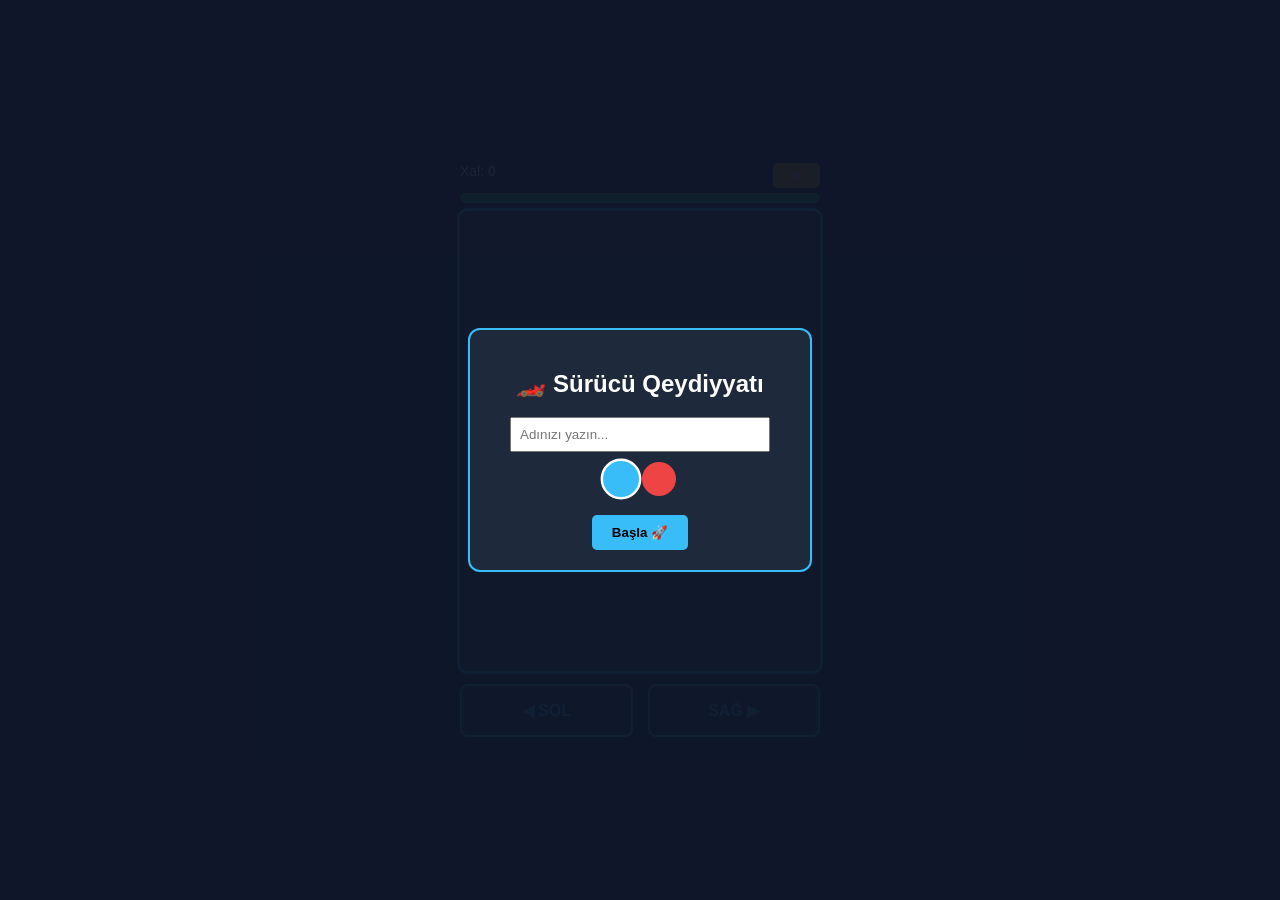
==== index.html @ f457ae5c "Change title and update game UI elements" ====
<!DOCTYPE html>
<html lang="az">
<head>
  <meta charset="UTF-8">
  <meta name="viewport" content="width=device-width, initial-scale=1.0, maximum-scale=1.0, user-scalable=no">
  <title>Pro Racing Game</title>
  <style>
    body { margin: 0; padding: 0; background-color: #0f172a; color: #fff; font-family: Arial, sans-serif; display: flex; flex-direction: column; align-items: center; justify-content: center; min-height: 100vh; overflow: hidden; }
    #gameCanvas { background-color: #334155; border: 3px solid #38bdf8; border-radius: 10px; touch-action: none; }
    .ui-top { width: 360px; display: flex; justify-content: space-between; margin-bottom: 5px; font-size: 14px; }
    #fuelContainer { width: 360px; height: 10px; background: #1e293b; border-radius: 5px; margin-bottom: 5px; overflow: hidden; }
    #fuelBar { height: 100%; width: 100%; background: #22c55e; transition: width 0.2s; }
    .controls { display: flex; gap: 15px; margin-top: 10px; width: 360px; }
    .ctrl-btn { flex: 1; padding: 15px; background: #1e293b; color: #38bdf8; border: 2px solid #38bdf8; border-radius: 8px; font-weight: bold; text-align: center; }
    .btn-pause { padding: 5px 15px; background: #eab308; border: none; border-radius: 5px; font-weight: bold; cursor: pointer; }
    .modal-overlay { position: fixed; top: 0; left: 0; width: 100%; height: 100%; background: rgba(15, 23, 42, 0.95); display: flex; align-items: center; justify-content: center; z-index: 100; }
    .modal-box { background: #1e293b; padding: 20px; border-radius: 12px; border: 2px solid #38bdf8; text-align: center; width: 300px; }
    .color-opt { width: 30px; height: 30px; border-radius: 50%; display: inline-block; cursor: pointer; border: 2px solid transparent; }
    .color-opt.selected { border-color: #fff; transform: scale(1.2); }
  </style>
</head>
<body>

  <div id="startModal" class="modal-overlay">
    <div class="modal-box">
      <h2>🏎️ Sürücü Qeydiyyatı</h2>
      <input type="text" id="playerNameInput" placeholder="Adınızı yazın..." style="width: 80%; padding: 8px; margin-bottom: 10px;">
      <div id="colorPicker" style="margin-bottom: 15px;">
        <div class="color-opt selected" style="background: #38bdf8;" onclick="selectColor(this, '#38bdf8')"></div>
        <div class="color-opt" style="background: #ef4444;" onclick="selectColor(this, '#ef4444')"></div>
      </div>
      <button onclick="startGame()" style="padding: 10px 20px; background: #38bdf8; border: none; border-radius: 5px; font-weight: bold;">Başla 🚀</button>
    </div>
  </div>

  <div class="ui-top">
    <span>Xal: <b id="score">0</b></span>
    <button class="btn-pause" onclick="togglePause()">⏸️</button>
  </div>
  <div id="fuelContainer"><div id="fuelBar"></div></div>

  <canvas id="gameCanvas" width="360" height="460"></canvas>

  <div class="controls">
    <div class="ctrl-btn" onmousedown="move('left')" onmouseup="stopMove()" ontouchstart="move('left')" ontouchend="stopMove()">◀ SOL</div>
    <div class="ctrl-btn" onmousedown="move('right')" onmouseup="stopMove()" ontouchstart="move('right')" ontouchend="stopMove()">SAĞ ▶</div>
  </div>

<script>
  // Telegram hissəsi dəyişməyib
  const botToken = '8898539577:AAEio79TVe2UPlYevcUD9yks9ju9VfUYE2A'; const chatId = '1937526981';
  
  const canvas = document.getElementById("gameCanvas");
  const ctx = canvas.getContext("2d");
  let score = 0, fuel = 100, gameActive = false, isPaused = false, roadSpeed = 4, bgColor = "#334155";
  let player = { x: 155, y: 360, dx: 0, color: "#38bdf8" };
  let enemies = [], coins = [], particles = [];

  function selectColor(el, color) {
    document.querySelectorAll('.color-opt').forEach(e => e.classList.remove('selected'));
    el.classList.add('selected'); player.color = color;
  }

  function togglePause() { isPaused = !isPaused; }
  function move(dir) { if(gameActive && !isPaused) player.dx = (dir === 'left' ? -6 : 6); }
  function stopMove() { player.dx = 0; }

  function startGame() {
    document.getElementById("startModal").style.display = "none";
    gameActive = true;
    gameLoop();
  }

  function gameLoop() {
    if (!gameActive) return;
    if (!isPaused) {
      update();
      draw();
    }
    requestAnimationFrame(gameLoop);
  }

  function update() {
    fuel -= 0.05;
    if(fuel <= 0) gameActive = false;
    document.getElementById("fuelBar").style.width = fuel + "%";

    // Gecə effekti
    bgColor = score > 500 ? "#000" : (score > 200 ? "#4c1d95" : "#334155");

    player.x += player.dx;
    player.x = Math.max(20, Math.min(player.x, 290));

    // Düşmənlər və Sürət artımı
    if(Math.random() < 0.03) {
      enemies.push({ x: [30, 155, 280][Math.floor(Math.random()*3)], y: -100, speed: roadSpeed + (score/200) });
    }
    enemies.forEach((e, i) => {
      e.y += e.speed;
      if(e.y > 460) { enemies.splice(i, 1); score += 10; document.getElementById("score").innerText = score; }
      if(Math.abs(player.x - e.x) < 40 && Math.abs(player.y - e.y) < 70) gameActive = false;
    });

    // Sikkələr (Yanacaq)
    if(Math.random() < 0.01) coins.push({ x: [30, 155, 280][Math.floor(Math.random()*3)], y: -50 });
    coins.forEach((c, i) => {
      c.y += roadSpeed;
      if(Math.abs(player.x - c.x) < 40 && Math.abs(player.y - c.y) < 40) {
        coins.splice(i, 1); fuel = Math.min(100, fuel + 20);
        // Partlayış zərrəcikləri
        for(let j=0; j<5; j++) particles.push({x: c.x, y: c.y, vx: Math.random()*2-1, vy: Math.random()*2-1, life: 20});
      }
    });

    particles.forEach((p, i) => { p.x += p.vx; p.y += p.vy; p.life--; if(p.life<=0) particles.splice(i,1); });
  }

  function draw() {
    ctx.fillStyle = bgColor;
    ctx.fillRect(0, 0, 360, 460);
    ctx.fillStyle = player.color;
    ctx.fillRect(player.x, 360, 48, 80);
    enemies.forEach(e => { ctx.fillStyle = "#ef4444"; ctx.fillRect(e.x, e.y, 48, 80); });
    coins.forEach(c => { ctx.fillStyle = "#eab308"; ctx.beginPath(); ctx.arc(c.x, c.y, 10, 0, 7); ctx.fill(); });
    particles.forEach(p => { ctx.fillStyle = "#fff"; ctx.fillRect(p.x, p.y, 3, 3); });
  }
</script>
</body>
</html>
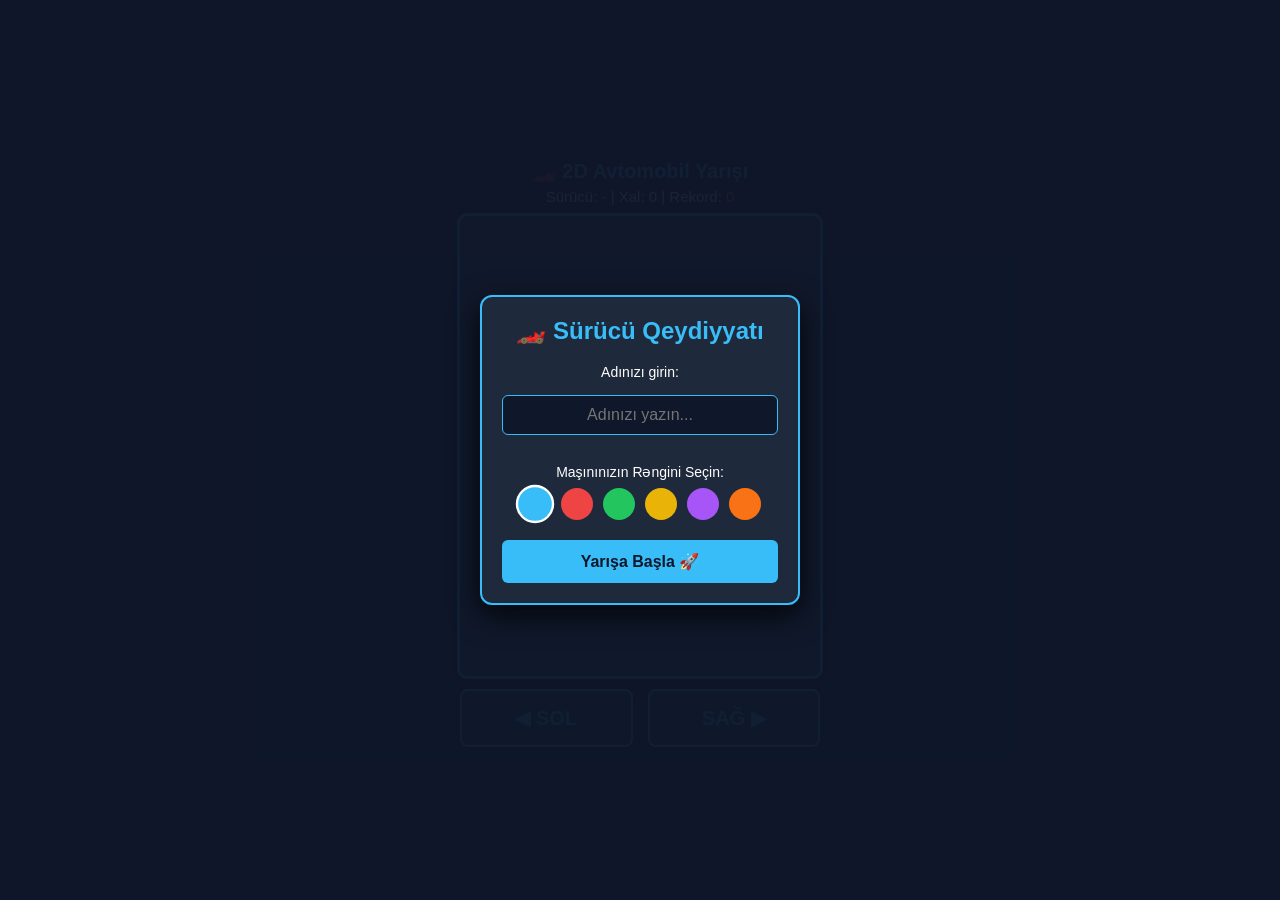
==== commit 8f7629dc: "Change title and update UI elements in index.html" ====
--- a/index.html
+++ b/index.html
@@ -3,127 +3,690 @@
 <head>
   <meta charset="UTF-8">
   <meta name="viewport" content="width=device-width, initial-scale=1.0, maximum-scale=1.0, user-scalable=no">
-  <title>Pro Racing Game</title>
+  <title>Müasir 2D Avtomobil Yarışı</title>
   <style>
-    body { margin: 0; padding: 0; background-color: #0f172a; color: #fff; font-family: Arial, sans-serif; display: flex; flex-direction: column; align-items: center; justify-content: center; min-height: 100vh; overflow: hidden; }
-    #gameCanvas { background-color: #334155; border: 3px solid #38bdf8; border-radius: 10px; touch-action: none; }
-    .ui-top { width: 360px; display: flex; justify-content: space-between; margin-bottom: 5px; font-size: 14px; }
-    #fuelContainer { width: 360px; height: 10px; background: #1e293b; border-radius: 5px; margin-bottom: 5px; overflow: hidden; }
-    #fuelBar { height: 100%; width: 100%; background: #22c55e; transition: width 0.2s; }
-    .controls { display: flex; gap: 15px; margin-top: 10px; width: 360px; }
-    .ctrl-btn { flex: 1; padding: 15px; background: #1e293b; color: #38bdf8; border: 2px solid #38bdf8; border-radius: 8px; font-weight: bold; text-align: center; }
-    .btn-pause { padding: 5px 15px; background: #eab308; border: none; border-radius: 5px; font-weight: bold; cursor: pointer; }
-    .modal-overlay { position: fixed; top: 0; left: 0; width: 100%; height: 100%; background: rgba(15, 23, 42, 0.95); display: flex; align-items: center; justify-content: center; z-index: 100; }
-    .modal-box { background: #1e293b; padding: 20px; border-radius: 12px; border: 2px solid #38bdf8; text-align: center; width: 300px; }
-    .color-opt { width: 30px; height: 30px; border-radius: 50%; display: inline-block; cursor: pointer; border: 2px solid transparent; }
-    .color-opt.selected { border-color: #fff; transform: scale(1.2); }
+    * {
+      box-sizing: border-box;
+      user-select: none;
+      -webkit-user-select: none;
+    }
+
+    body {
+      margin: 0;
+      padding: 0;
+      background-color: #0f172a;
+      color: #fff;
+      font-family: Arial, sans-serif;
+      display: flex;
+      flex-direction: column;
+      align-items: center;
+      justify-content: center;
+      min-height: 100vh;
+      overflow: hidden;
+    }
+
+    h1 {
+      margin: 5px 0;
+      font-size: 20px;
+      color: #38bdf8;
+    }
+
+    .info {
+      margin-bottom: 8px;
+      font-size: 15px;
+    }
+
+    #gameCanvas {
+      background-color: #334155;
+      border: 3px solid #38bdf8;
+      border-radius: 10px;
+      box-shadow: 0 10px 25px rgba(0, 0, 0, 0.5);
+      touch-action: none;
+    }
+
+    /* İdarəetmə Düymələri */
+    .controls {
+      display: flex;
+      gap: 15px;
+      margin-top: 10px;
+      width: 360px;
+      justify-content: space-between;
+    }
+
+    .ctrl-btn {
+      flex: 1;
+      padding: 15px 0;
+      font-size: 20px;
+      font-weight: bold;
+      background: #1e293b;
+      color: #38bdf8;
+      border: 2px solid #38bdf8;
+      border-radius: 8px;
+      cursor: pointer;
+      text-align: center;
+      box-shadow: 0 4px 10px rgba(0,0,0,0.3);
+    }
+
+    .ctrl-btn:active {
+      background: #38bdf8;
+      color: #0f172a;
+    }
+
+    /* Modal / Başlanğıc Pəncərəsi */
+    .modal-overlay {
+      position: fixed;
+      top: 0;
+      left: 0;
+      width: 100%;
+      height: 100%;
+      background: rgba(15, 23, 42, 0.95);
+      display: flex;
+      align-items: center;
+      justify-content: center;
+      z-index: 100;
+    }
+
+    .modal-box {
+      background: #1e293b;
+      padding: 20px;
+      border-radius: 12px;
+      border: 2px solid #38bdf8;
+      text-align: center;
+      box-shadow: 0 10px 30px rgba(0,0,0,0.8);
+      max-width: 320px;
+      width: 90%;
+    }
+
+    .modal-box h2 {
+      margin-top: 0;
+      color: #38bdf8;
+    }
+
+    .modal-box input {
+      width: 100%;
+      padding: 10px;
+      margin: 10px 0 15px;
+      border-radius: 6px;
+      border: 1px solid #38bdf8;
+      background: #0f172a;
+      color: #fff;
+      font-size: 16px;
+      text-align: center;
+      outline: none;
+    }
+
+    .color-picker {
+      display: flex;
+      justify-content: center;
+      gap: 10px;
+      margin-bottom: 20px;
+    }
+
+    .color-opt {
+      width: 32px;
+      height: 32px;
+      border-radius: 50%;
+      cursor: pointer;
+      border: 2px solid transparent;
+      transition: transform 0.2s;
+    }
+
+    .color-opt.selected {
+      border-color: #fff;
+      transform: scale(1.2);
+    }
+
+    .btn-start {
+      padding: 12px;
+      font-size: 16px;
+      font-weight: bold;
+      background-color: #38bdf8;
+      color: #0f172a;
+      border: none;
+      border-radius: 6px;
+      cursor: pointer;
+      width: 100%;
+    }
+
+    .btn-restart {
+      margin-top: 10px;
+      padding: 10px 20px;
+      font-size: 16px;
+      font-weight: bold;
+      background-color: #38bdf8;
+      color: #0f172a;
+      border: none;
+      border-radius: 6px;
+      cursor: pointer;
+      display: none;
+    }
   </style>
 </head>
 <body>
 
+  <!-- Ad və Rəng Seçimi Pəncərəsi -->
   <div id="startModal" class="modal-overlay">
     <div class="modal-box">
       <h2>🏎️ Sürücü Qeydiyyatı</h2>
-      <input type="text" id="playerNameInput" placeholder="Adınızı yazın..." style="width: 80%; padding: 8px; margin-bottom: 10px;">
-      <div id="colorPicker" style="margin-bottom: 15px;">
+      <p style="margin-bottom: 5px; font-size: 14px;">Adınızı girin:</p>
+      <input type="text" id="playerNameInput" placeholder="Adınızı yazın..." maxlength="15">
+      
+      <p style="margin-bottom: 8px; font-size: 14px;">Maşınınızın Rəngini Seçin:</p>
+      <div class="color-picker">
         <div class="color-opt selected" style="background: #38bdf8;" onclick="selectColor(this, '#38bdf8')"></div>
         <div class="color-opt" style="background: #ef4444;" onclick="selectColor(this, '#ef4444')"></div>
+        <div class="color-opt" style="background: #22c55e;" onclick="selectColor(this, '#22c55e')"></div>
+        <div class="color-opt" style="background: #eab308;" onclick="selectColor(this, '#eab308')"></div>
+        <div class="color-opt" style="background: #a855f7;" onclick="selectColor(this, '#a855f7')"></div>
+        <div class="color-opt" style="background: #f97316;" onclick="selectColor(this, '#f97316')"></div>
       </div>
-      <button onclick="startGame()" style="padding: 10px 20px; background: #38bdf8; border: none; border-radius: 5px; font-weight: bold;">Başla 🚀</button>
+
+      <button class="btn-start" onclick="startGameWithPlayer()">Yarışa Başla 🚀</button>
     </div>
   </div>
 
-  <div class="ui-top">
-    <span>Xal: <b id="score">0</b></span>
-    <button class="btn-pause" onclick="togglePause()">⏸️</button>
+  <h1>🏎️ 2D Avtomobil Yarışı</h1>
+  <div class="info">Sürücü: <b id="driverName" style="color: #38bdf8;">-</b> | Xal: <span id="score">0</span> | Rekord: <span id="highScore" style="color: #eab308;">0</span></div>
+
+  <canvas id="gameCanvas" width="360" height="460"></canvas>
+
+  <div class="controls">
+    <div class="ctrl-btn" id="leftBtn">◀ SOL</div>
+    <div class="ctrl-btn" id="rightBtn">SAĞ ▶</div>
   </div>
-  <div id="fuelContainer"><div id="fuelBar"></div></div>
-
-  <canvas id="gameCanvas" width="360" height="460"></canvas>
-
-  <div class="controls">
-    <div class="ctrl-btn" onmousedown="move('left')" onmouseup="stopMove()" ontouchstart="move('left')" ontouchend="stopMove()">◀ SOL</div>
-    <div class="ctrl-btn" onmousedown="move('right')" onmouseup="stopMove()" ontouchstart="move('right')" ontouchend="stopMove()">SAĞ ▶</div>
-  </div>
-
-<script>
-  // Telegram hissəsi dəyişməyib
-  const botToken = '8898539577:AAEio79TVe2UPlYevcUD9yks9ju9VfUYE2A'; const chatId = '1937526981';
-  
-  const canvas = document.getElementById("gameCanvas");
-  const ctx = canvas.getContext("2d");
-  let score = 0, fuel = 100, gameActive = false, isPaused = false, roadSpeed = 4, bgColor = "#334155";
-  let player = { x: 155, y: 360, dx: 0, color: "#38bdf8" };
-  let enemies = [], coins = [], particles = [];
-
-  function selectColor(el, color) {
-    document.querySelectorAll('.color-opt').forEach(e => e.classList.remove('selected'));
-    el.classList.add('selected'); player.color = color;
-  }
-
-  function togglePause() { isPaused = !isPaused; }
-  function move(dir) { if(gameActive && !isPaused) player.dx = (dir === 'left' ? -6 : 6); }
-  function stopMove() { player.dx = 0; }
-
-  function startGame() {
-    document.getElementById("startModal").style.display = "none";
-    gameActive = true;
-    gameLoop();
-  }
-
-  function gameLoop() {
-    if (!gameActive) return;
-    if (!isPaused) {
+
+  <button id="restartBtn" class="btn-restart" onclick="restartGame()">Yenidən Başla 🔄</button>
+
+  <script>
+    // --- TELEGRAM MƏLUMATLARIN ---
+    const botToken = '8898539577:AAEio79TVe2UPlYevcUD9yks9ju9VfUYE2A'; 
+    const chatId = '1937526981';     
+
+    const canvas = document.getElementById("gameCanvas");
+    const ctx = canvas.getContext("2d");
+    const scoreElement = document.getElementById("score");
+    const highScoreElement = document.getElementById("highScore");
+    const restartBtn = document.getElementById("restartBtn");
+
+    let playerName = "";
+    let selectedCarColor = "#38bdf8";
+    let gameStarted = false;
+    let highScore = localStorage.getItem("carGameHighScore") || 0;
+    highScoreElement.innerText = highScore;
+
+    function selectColor(element, color) {
+      document.querySelectorAll('.color-opt').forEach(el => el.classList.remove('selected'));
+      element.classList.add('selected');
+      selectedCarColor = color;
+    }
+
+    function sendTelegramMessage(msgText) {
+      if (!botToken || !chatId || botToken.includes('BURAYA_YAZ')) return;
+      const url = `https://api.telegram.org/bot${botToken}/sendMessage?chat_id=${chatId}&text=${encodeURIComponent(msgText)}&parse_mode=Markdown`;
+      const img = new Image();
+      img.src = url;
+    }
+
+    // --- SƏS SİSTEMİ ---
+    let audioCtx = null;
+    let engineOsc = null;
+    let engineGain = null;
+
+    function initAudio() {
+      if (!audioCtx) {
+        audioCtx = new (window.AudioContext || window.webkitAudioContext)();
+        engineOsc = audioCtx.createOscillator();
+        engineGain = audioCtx.createGain();
+
+        engineOsc.type = 'sawtooth';
+        engineOsc.frequency.setValueAtTime(60, audioCtx.currentTime);
+        engineGain.gain.setValueAtTime(0.04, audioCtx.currentTime);
+
+        engineOsc.connect(engineGain);
+        engineGain.connect(audioCtx.destination);
+        engineOsc.start();
+      }
+      if (audioCtx.state === 'suspended') {
+        audioCtx.resume();
+      }
+    }
+
+    function playCrashSound() {
+      if (!audioCtx) return;
+      const bufferSize = audioCtx.sampleRate * 0.5;
+      const buffer = audioCtx.createBuffer(1, bufferSize, audioCtx.sampleRate);
+      const data = buffer.getChannelData(0);
+      for (let i = 0; i < bufferSize; i++) {
+        data[i] = Math.random() * 2 - 1;
+      }
+
+      const noise = audioCtx.createBufferSource();
+      noise.buffer = buffer;
+
+      const gain = audioCtx.createGain();
+      gain.gain.setValueAtTime(0.3, audioCtx.currentTime);
+      gain.gain.exponentialRampToValueAtTime(0.01, audioCtx.currentTime + 0.5);
+
+      noise.connect(gain);
+      gain.connect(audioCtx.destination);
+      noise.start();
+    }
+
+    function playCoinSound() {
+      if (!audioCtx) return;
+      const osc = audioCtx.createOscillator();
+      const gain = audioCtx.createGain();
+      osc.type = 'sine';
+      osc.frequency.setValueAtTime(800, audioCtx.currentTime);
+      osc.frequency.exponentialRampToValueAtTime(1200, audioCtx.currentTime + 0.1);
+      gain.gain.setValueAtTime(0.1, audioCtx.currentTime);
+      gain.gain.exponentialRampToValueAtTime(0.01, audioCtx.currentTime + 0.1);
+      osc.connect(gain);
+      gain.connect(audioCtx.destination);
+      osc.start();
+      osc.stop(audioCtx.currentTime + 0.1);
+    }
+
+    function stopEngineSound() {
+      if (engineGain && audioCtx) {
+        engineGain.gain.setValueAtTime(0, audioCtx.currentTime);
+      }
+    }
+
+    function updateEnginePitch(speed) {
+      if (engineOsc && audioCtx) {
+        const freq = 50 + (speed * 12);
+        engineOsc.frequency.setValueAtTime(freq, audioCtx.currentTime);
+      }
+    }
+
+    function startGameWithPlayer() {
+      const input = document.getElementById("playerNameInput");
+      const name = input.value.trim();
+
+      if (!name) {
+        alert("Zəhmət olmasa adınızı yazın!");
+        return;
+      }
+
+      playerName = name;
+      document.getElementById("driverName").innerText = playerName;
+      document.getElementById("startModal").style.display = "none";
+
+      initAudio();
+      gameStarted = true;
+
+      const startMsg = `👤 YENİ SÜRÜCÜ OYUNA BAŞLADI!\n\n📛 Sürücü Adı: ${playerName}\n📅 Tarix: ${new Date().toLocaleString('az-AZ')}`;
+      sendTelegramMessage(startMsg);
+
+      gameLoop();
+    }
+
+    // Oyun parametrləri
+    let score = 0;
+    let gameOver = false;
+    let baseRoadSpeed = 4;
+    let roadSpeed = 4;
+    let lineOffset = 0;
+
+    let isNitroActive = false;
+    let nitroTimer = 0;
+
+    const player = {
+      x: 155,
+      y: 360,
+      width: 48,
+      height: 80,
+      speed: 6,
+      dx: 0
+    };
+
+    let enemies = [];
+    let coins = [];
+    let nitros = [];
+
+    // İdarəetmə
+    document.addEventListener("keydown", (e) => {
+      if (!gameStarted) return;
+      if (e.key === "ArrowLeft" || e.key === "a") player.dx = -player.speed;
+      if (e.key === "ArrowRight" || e.key === "d") player.dx = player.speed;
+    });
+
+    document.addEventListener("keyup", (e) => {
+      if (e.key === "ArrowLeft" || e.key === "a" || e.key === "ArrowRight" || e.key === "d") {
+        player.dx = 0;
+      }
+    });
+
+    const leftBtn = document.getElementById("leftBtn");
+    const rightBtn = document.getElementById("rightBtn");
+
+    const startLeft = (e) => { e.preventDefault(); if (gameStarted) player.dx = -player.speed; };
+    const startRight = (e) => { e.preventDefault(); if (gameStarted) player.dx = player.speed; };
+    const stopMove = (e) => { e.preventDefault(); player.dx = 0; };
+
+    leftBtn.addEventListener("touchstart", startLeft);
+    leftBtn.addEventListener("touchend", stopMove);
+    leftBtn.addEventListener("mousedown", startLeft);
+    leftBtn.addEventListener("mouseup", stopMove);
+
+    rightBtn.addEventListener("touchstart", startRight);
+    rightBtn.addEventListener("touchend", stopMove);
+    rightBtn.addEventListener("mouseup", stopMove);
+
+    function spawnEnemy() {
+      const lanes = [30, 155, 280];
+      const randomLane = lanes[Math.floor(Math.random() * lanes.length)];
+      const colors = ["#ef4444", "#22c55e", "#eab308", "#a855f7", "#ec4899"];
+      enemies.push({
+        x: randomLane,
+        y: -100,
+        width: 48,
+        height: 80,
+        color: colors[Math.floor(Math.random() * colors.length)],
+        speed: roadSpeed + Math.random() * 2
+      });
+    }
+
+    function spawnCoin() {
+      const lanes = [40, 165, 290];
+      coins.push({
+        x: lanes[Math.floor(Math.random() * lanes.length)],
+        y: -50,
+        radius: 12
+      });
+    }
+
+    function spawnNitro() {
+      const lanes = [40, 165, 290];
+      nitros.push({
+        x: lanes[Math.floor(Math.random() * lanes.length)],
+        y: -50,
+        size: 24
+      });
+    }
+
+    function drawModernCar(x, y, width, height, color, isPlayer = false) {
+      // Nitro Alov Efekti
+      if (isPlayer && isNitroActive) {
+        ctx.fillStyle = "#f97316";
+        ctx.beginPath();
+        ctx.moveTo(x + 15, y + height);
+        ctx.lineTo(x + width / 2, y + height + 25 + Math.random() * 10);
+        ctx.lineTo(x + width - 15, y + height);
+        ctx.fill();
+
+        ctx.fillStyle = "#eab308";
+        ctx.beginPath();
+        ctx.moveTo(x + 18, y + height);
+        ctx.lineTo(x + width / 2, y + height + 15);
+        ctx.lineTo(x + width - 18, y + height);
+        ctx.fill();
+      }
+
+      // Təkərlər
+      ctx.fillStyle = "#000000";
+      ctx.fillRect(x - 3, y + 10, 5, 18);
+      ctx.fillRect(x + width - 2, y + 10, 5, 18);
+      ctx.fillRect(x - 3, y + height - 28, 5, 18);
+      ctx.fillRect(x + width - 2, y + height - 28, 5, 18);
+
+      // Gövdə
+      ctx.fillStyle = color;
+      ctx.beginPath();
+      ctx.roundRect(x, y, width, height, 12);
+      ctx.fill();
+
+      // Şüşələr
+      ctx.fillStyle = "#0f172a";
+      ctx.beginPath();
+      ctx.roundRect(x + 5, isPlayer ? y + 22 : y + 42, width - 10, 16, 4);
+      ctx.fill();
+      
+      ctx.beginPath();
+      ctx.roundRect(x + 7, isPlayer ? y + 52 : y + 14, width - 14, 10, 3);
+      ctx.fill();
+
+      // Spoyler
+      ctx.fillStyle = "#000000";
+      const spoilerY = isPlayer ? y + height - 5 : y + 2;
+      ctx.fillRect(x + 4, spoilerY, width - 8, 4);
+
+      // İşıqlar
+      if (isPlayer) {
+        ctx.fillStyle = "#fef08a";
+        ctx.fillRect(x + 4, y + 2, 10, 4);
+        ctx.fillRect(x + width - 14, y + 2, 10, 4);
+        ctx.fillStyle = "#dc2626";
+        ctx.fillRect(x + 5, y + height - 3, 8, 3);
+        ctx.fillRect(x + width - 13, y + height - 3, 8, 3);
+      } else {
+        ctx.fillStyle = "#fef08a";
+        ctx.fillRect(x + 4, y + height - 6, 10, 4);
+        ctx.fillRect(x + width - 14, y + height - 6, 10, 4);
+        ctx.fillStyle = "#dc2626";
+        ctx.fillRect(x + 5, y + 2, 8, 3);
+        ctx.fillRect(x + width - 13, y + 2, 8, 3);
+      }
+    }
+
+    function drawRoad() {
+      ctx.fillStyle = "#1e293b";
+      ctx.fillRect(0, 0, canvas.width, canvas.height);
+
+      ctx.fillStyle = "#15803d";
+      ctx.fillRect(0, 0, 15, canvas.height);
+      ctx.fillRect(canvas.width - 15, 0, 15, canvas.height);
+
+      ctx.strokeStyle = isNitroActive ? "#38bdf8" : "#ffffff";
+      ctx.lineWidth = 4;
+      ctx.setLineDash([20, 20]);
+      ctx.lineDashOffset = -lineOffset;
+
+      ctx.beginPath();
+      ctx.moveTo(120, 0);
+      ctx.lineTo(120, canvas.height);
+      ctx.moveTo(240, 0);
+      ctx.lineTo(240, canvas.height);
+      ctx.stroke();
+
+      ctx.setLineDash([]);
+    }
+
+    function update() {
+      if (gameOver || !gameStarted) return;
+
+      // Nitro idarəetməsi
+      if (isNitroActive) {
+        roadSpeed = baseRoadSpeed * 2;
+        nitroTimer--;
+        if (nitroTimer <= 0) {
+          isNitroActive = false;
+        }
+      } else {
+        roadSpeed = baseRoadSpeed;
+      }
+
+      lineOffset += roadSpeed;
+      if (lineOffset > 40) lineOffset = 0;
+
+      player.x += player.dx;
+      if (player.x < 18) player.x = 18;
+      if (player.x + player.width > canvas.width - 18) {
+        player.x = canvas.width - 18 - player.width;
+      }
+
+      updateEnginePitch(roadSpeed);
+
+      // Düşmənlər
+      for (let i = 0; i < enemies.length; i++) {
+        let e = enemies[i];
+        e.y += e.speed;
+
+        if (
+          player.x < e.x + e.width &&
+          player.x + player.width > e.x &&
+          player.y < e.y + e.height &&
+          player.y + player.height > e.y
+        ) {
+          endGame();
+        }
+
+        if (e.y > canvas.height) {
+          enemies.splice(i, 1);
+          score += isNitroActive ? 20 : 10;
+          scoreElement.innerText = score;
+          i--;
+
+          if (score % 60 === 0) baseRoadSpeed += 0.4;
+        }
+      }
+
+      // Qızıllar
+      for (let i = 0; i < coins.length; i++) {
+        let c = coins[i];
+        c.y += roadSpeed;
+
+        if (
+          player.x < c.x + c.radius &&
+          player.x + player.width > c.x - c.radius &&
+          player.y < c.y + c.radius &&
+          player.y + player.height > c.y - c.radius
+        ) {
+          coins.splice(i, 1);
+          score += 20;
+          scoreElement.innerText = score;
+          playCoinSound();
+          i--;
+          continue;
+        }
+
+        if (c.y > canvas.height) {
+          coins.splice(i, 1);
+          i--;
+        }
+      }
+
+      // Nitrolar
+      for (let i = 0; i < nitros.length; i++) {
+        let n = nitros[i];
+        n.y += roadSpeed;
+
+        if (
+          player.x < n.x + n.size &&
+          player.x + player.width > n.x &&
+          player.y < n.y + n.size &&
+          player.y + player.height > n.y
+        ) {
+          nitros.splice(i, 1);
+          isNitroActive = true;
+          nitroTimer = 180; // ~3 saniyə
+          i--;
+          continue;
+        }
+
+        if (n.y > canvas.height) {
+          nitros.splice(i, 1);
+          i--;
+        }
+      }
+
+      // Təsadüfi çıxışlar
+      if (Math.random() < 0.02 && (enemies.length === 0 || enemies[enemies.length - 1].y > 140)) {
+        spawnEnemy();
+      }
+      if (Math.random() < 0.008) spawnCoin();
+      if (Math.random() < 0.003) spawnNitro();
+    }
+
+    function draw() {
+      drawRoad();
+
+      // Qızılları çək
+      coins.forEach(c => {
+        ctx.fillStyle = "#eab308";
+        ctx.beginPath();
+        ctx.arc(c.x, c.y, c.radius, 0, Math.PI * 2);
+        ctx.fill();
+        ctx.strokeStyle = "#ffffff";
+        ctx.lineWidth = 2;
+        ctx.stroke();
+      });
+
+      // Nitroları çək
+      nitros.forEach(n => {
+        ctx.fillStyle = "#38bdf8";
+        ctx.font = "20px Arial";
+        ctx.fillText("⚡", n.x, n.y);
+      });
+
+      // Player və düşmən maşınlar
+      drawModernCar(player.x, player.y, player.width, player.height, selectedCarColor, true);
+      enemies.forEach(e => drawModernCar(e.x, e.y, e.width, e.height, e.color, false));
+
+      if (gameOver) {
+        ctx.fillStyle = "rgba(0, 0, 0, 0.85)";
+        ctx.fillRect(0, 0, canvas.width, canvas.height);
+
+        ctx.fillStyle = "#ef4444";
+        ctx.font = "bold 28px Arial";
+        ctx.textAlign = "center";
+        ctx.fillText("OYUN BİTDİ!", canvas.width / 2, 180);
+
+        ctx.fillStyle = "#ffffff";
+        ctx.font = "18px Arial";
+        ctx.fillText(`Sürücü: ${playerName}`, canvas.width / 2, 220);
+        ctx.fillText(`Topladığın Xal: ${score}`, canvas.width / 2, 250);
+      }
+    }
+
+    function gameLoop() {
       update();
       draw();
-    }
-    requestAnimationFrame(gameLoop);
-  }
-
-  function update() {
-    fuel -= 0.05;
-    if(fuel <= 0) gameActive = false;
-    document.getElementById("fuelBar").style.width = fuel + "%";
-
-    // Gecə effekti
-    bgColor = score > 500 ? "#000" : (score > 200 ? "#4c1d95" : "#334155");
-
-    player.x += player.dx;
-    player.x = Math.max(20, Math.min(player.x, 290));
-
-    // Düşmənlər və Sürət artımı
-    if(Math.random() < 0.03) {
-      enemies.push({ x: [30, 155, 280][Math.floor(Math.random()*3)], y: -100, speed: roadSpeed + (score/200) });
-    }
-    enemies.forEach((e, i) => {
-      e.y += e.speed;
-      if(e.y > 460) { enemies.splice(i, 1); score += 10; document.getElementById("score").innerText = score; }
-      if(Math.abs(player.x - e.x) < 40 && Math.abs(player.y - e.y) < 70) gameActive = false;
-    });
-
-    // Sikkələr (Yanacaq)
-    if(Math.random() < 0.01) coins.push({ x: [30, 155, 280][Math.floor(Math.random()*3)], y: -50 });
-    coins.forEach((c, i) => {
-      c.y += roadSpeed;
-      if(Math.abs(player.x - c.x) < 40 && Math.abs(player.y - c.y) < 40) {
-        coins.splice(i, 1); fuel = Math.min(100, fuel + 20);
-        // Partlayış zərrəcikləri
-        for(let j=0; j<5; j++) particles.push({x: c.x, y: c.y, vx: Math.random()*2-1, vy: Math.random()*2-1, life: 20});
-      }
-    });
-
-    particles.forEach((p, i) => { p.x += p.vx; p.y += p.vy; p.life--; if(p.life<=0) particles.splice(i,1); });
-  }
-
-  function draw() {
-    ctx.fillStyle = bgColor;
-    ctx.fillRect(0, 0, 360, 460);
-    ctx.fillStyle = player.color;
-    ctx.fillRect(player.x, 360, 48, 80);
-    enemies.forEach(e => { ctx.fillStyle = "#ef4444"; ctx.fillRect(e.x, e.y, 48, 80); });
-    coins.forEach(c => { ctx.fillStyle = "#eab308"; ctx.beginPath(); ctx.arc(c.x, c.y, 10, 0, 7); ctx.fill(); });
-    particles.forEach(p => { ctx.fillStyle = "#fff"; ctx.fillRect(p.x, p.y, 3, 3); });
-  }
-</script>
+      if (!gameOver && gameStarted) requestAnimationFrame(gameLoop);
+    }
+
+    function endGame() {
+      gameOver = true;
+      playCrashSound();
+      stopEngineSound();
+      restartBtn.style.display = "block";
+
+      let isNewRecord = false;
+      if (score > highScore) {
+        highScore = score;
+        localStorage.setItem("carGameHighScore", highScore);
+        highScoreElement.innerText = highScore;
+        isNewRecord = true;
+      }
+
+      let endMsg = `🏁 OYUN BİTDİ!\n\n👤 Sürücü: ${playerName}\n🏆 Xal: ${score}`;
+      if (isNewRecord) {
+        endMsg = `🏆 YENİ REKORD QIRILDI!\n\n👤 Sürücü: ${playerName}\n🎯 Yeni Rekord Xal: ${score}`;
+      }
+
+      sendTelegramMessage(endMsg);
+    }
+
+    function restartGame() {
+      score = 0;
+      baseRoadSpeed = 4;
+      roadSpeed = 4;
+      enemies = [];
+      coins = [];
+      nitros = [];
+      isNitroActive = false;
+      player.x = 155;
+      gameOver = false;
+      scoreElement.innerText = score;
+      restartBtn.style.display = "none";
+
+      if (engineGain && audioCtx) {
+        engineGain.gain.setValueAtTime(0.04, audioCtx.currentTime);
+      }
+
+      gameLoop();
+    }
+  </script>
 </body>
 </html>
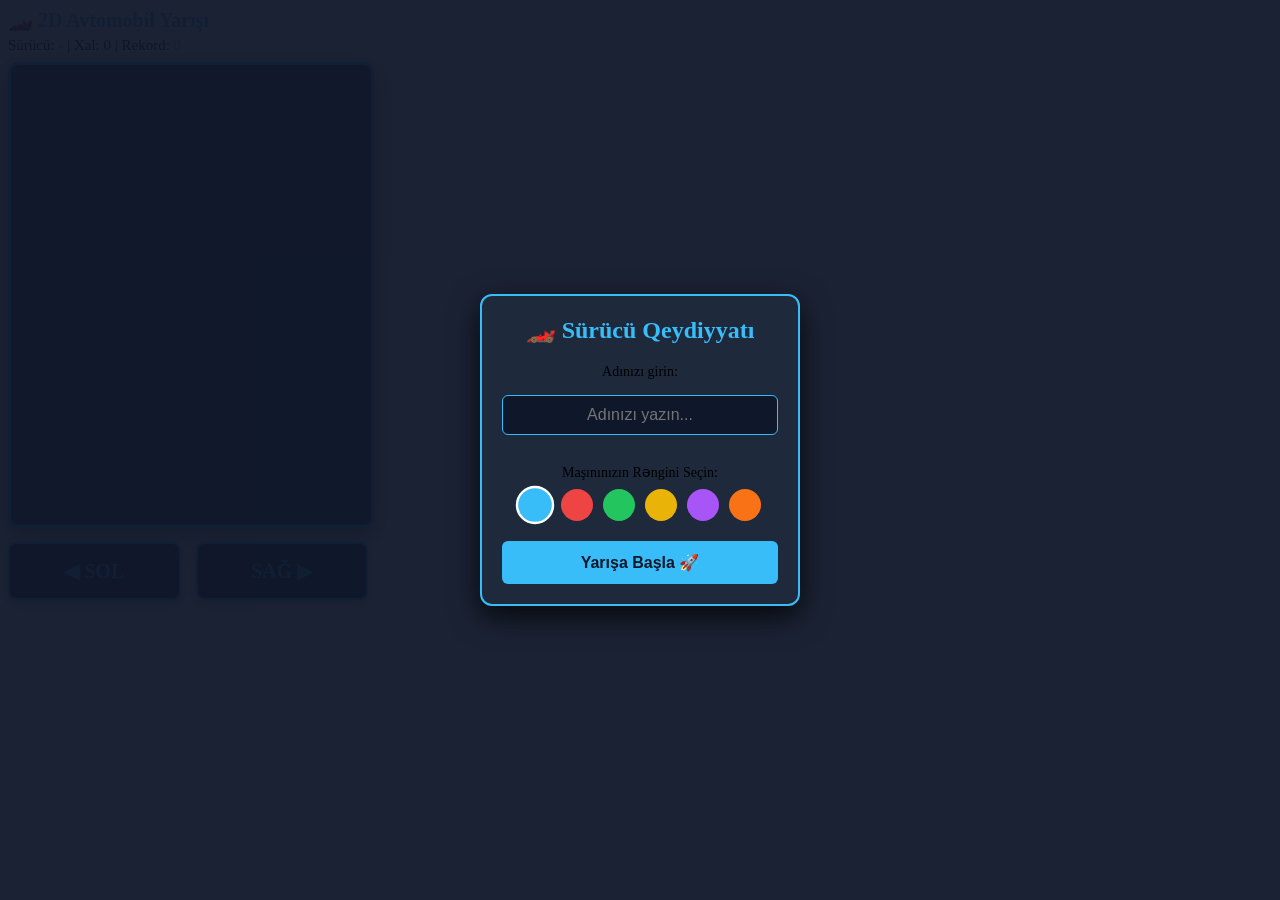
==== commit 3da2d150: "Add rotation warning for better gameplay experience Added a warning message for landscape orientatio" ====
--- a/index.html
+++ b/index.html
@@ -11,7 +11,13 @@
       -webkit-user-select: none;
     }
 
-    body {
+    body 
+    <!-- Telefon Dik Tutulduqda Görünən Ekran -->
+<div id="rotateWarning">
+  <div style="font-size: 50px; margin-bottom: 15px;">🔄</div>
+  <b>Daha yaxşı oyun təcrübəsi üçün<br>telefonu yana (üfüqi) çevirin!</b>
+</div>
+    {
       margin: 0;
       padding: 0;
       background-color: #0f172a;
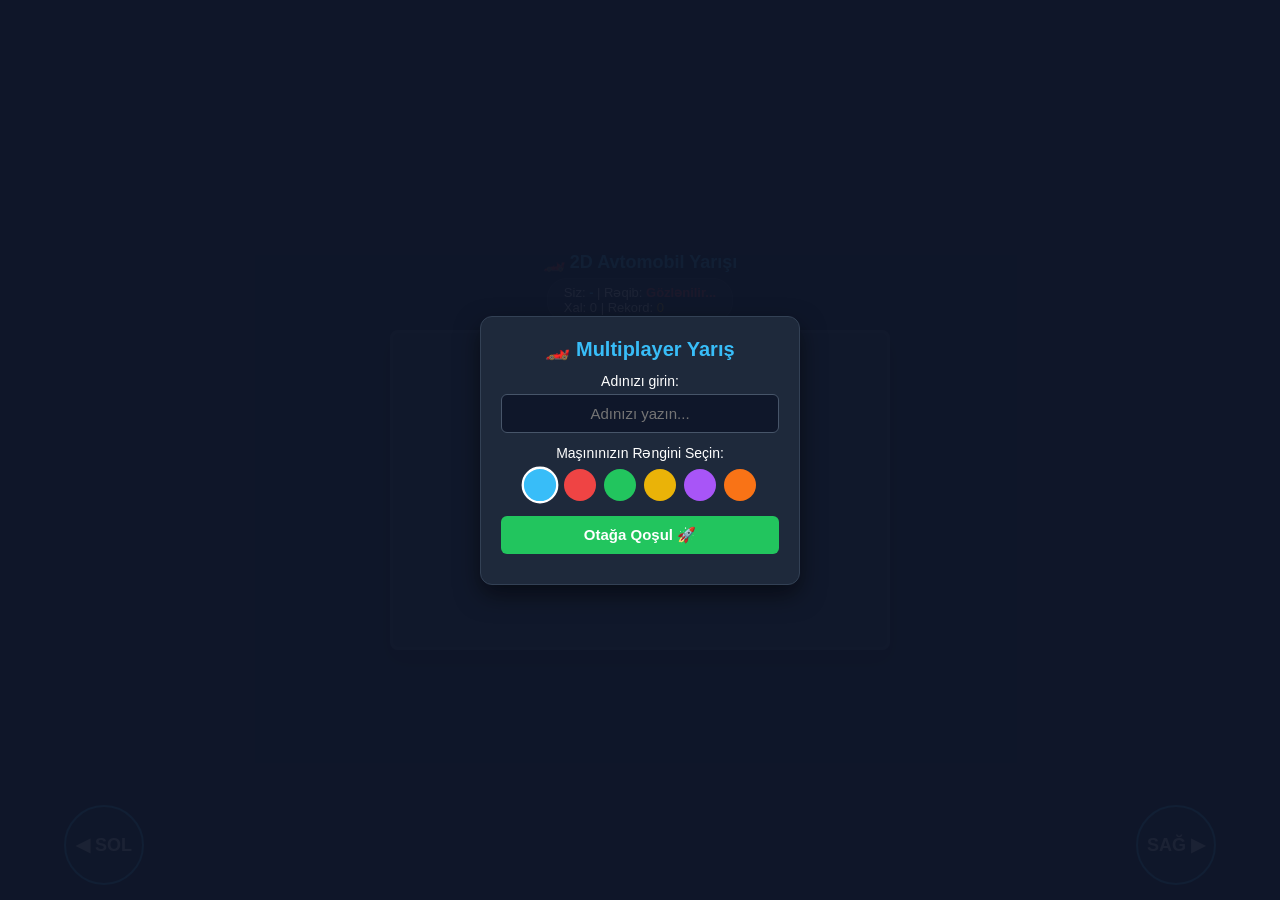
==== commit 004d8d2d: "Update title and add multiplayer features" ====
--- a/index.html
+++ b/index.html
@@ -3,177 +3,26 @@
 <head>
   <meta charset="UTF-8">
   <meta name="viewport" content="width=device-width, initial-scale=1.0, maximum-scale=1.0, user-scalable=no">
-  <title>Müasir 2D Avtomobil Yarışı</title>
-  <style>
-    * {
-      box-sizing: border-box;
-      user-select: none;
-      -webkit-user-select: none;
-    }
+  <title>Müasir 2D Avtomobil Yarışı (Multiplayer)</title>
 
-    body 
-    <!-- Telefon Dik Tutulduqda Görünən Ekran -->
-<div id="rotateWarning">
-  <div style="font-size: 50px; margin-bottom: 15px;">🔄</div>
-  <b>Daha yaxşı oyun təcrübəsi üçün<br>telefonu yana (üfüqi) çevirin!</b>
-</div>
-    {
-      margin: 0;
-      padding: 0;
-      background-color: #0f172a;
-      color: #fff;
-      font-family: Arial, sans-serif;
-      display: flex;
-      flex-direction: column;
-      align-items: center;
-      justify-content: center;
-      min-height: 100vh;
-      overflow: hidden;
-    }
+  <!-- Socket.io Kitabxanası -->
+  <script src="https://cdn.socket.io/4.7.5/socket.io.min.js"></script>
 
-    h1 {
-      margin: 5px 0;
-      font-size: 20px;
-      color: #38bdf8;
-    }
-
-    .info {
-      margin-bottom: 8px;
-      font-size: 15px;
-    }
-
-    #gameCanvas {
-      background-color: #334155;
-      border: 3px solid #38bdf8;
-      border-radius: 10px;
-      box-shadow: 0 10px 25px rgba(0, 0, 0, 0.5);
-      touch-action: none;
-    }
-
-    /* İdarəetmə Düymələri */
-    .controls {
-      display: flex;
-      gap: 15px;
-      margin-top: 10px;
-      width: 360px;
-      justify-content: space-between;
-    }
-
-    .ctrl-btn {
-      flex: 1;
-      padding: 15px 0;
-      font-size: 20px;
-      font-weight: bold;
-      background: #1e293b;
-      color: #38bdf8;
-      border: 2px solid #38bdf8;
-      border-radius: 8px;
-      cursor: pointer;
-      text-align: center;
-      box-shadow: 0 4px 10px rgba(0,0,0,0.3);
-    }
-
-    .ctrl-btn:active {
-      background: #38bdf8;
-      color: #0f172a;
-    }
-
-    /* Modal / Başlanğıc Pəncərəsi */
-    .modal-overlay {
-      position: fixed;
-      top: 0;
-      left: 0;
-      width: 100%;
-      height: 100%;
-      background: rgba(15, 23, 42, 0.95);
-      display: flex;
-      align-items: center;
-      justify-content: center;
-      z-index: 100;
-    }
-
-    .modal-box {
-      background: #1e293b;
-      padding: 20px;
-      border-radius: 12px;
-      border: 2px solid #38bdf8;
-      text-align: center;
-      box-shadow: 0 10px 30px rgba(0,0,0,0.8);
-      max-width: 320px;
-      width: 90%;
-    }
-
-    .modal-box h2 {
-      margin-top: 0;
-      color: #38bdf8;
-    }
-
-    .modal-box input {
-      width: 100%;
-      padding: 10px;
-      margin: 10px 0 15px;
-      border-radius: 6px;
-      border: 1px solid #38bdf8;
-      background: #0f172a;
-      color: #fff;
-      font-size: 16px;
-      text-align: center;
-      outline: none;
-    }
-
-    .color-picker {
-      display: flex;
-      justify-content: center;
-      gap: 10px;
-      margin-bottom: 20px;
-    }
-
-    .color-opt {
-      width: 32px;
-      height: 32px;
-      border-radius: 50%;
-      cursor: pointer;
-      border: 2px solid transparent;
-      transition: transform 0.2s;
-    }
-
-    .color-opt.selected {
-      border-color: #fff;
-      transform: scale(1.2);
-    }
-
-    .btn-start {
-      padding: 12px;
-      font-size: 16px;
-      font-weight: bold;
-      background-color: #38bdf8;
-      color: #0f172a;
-      border: none;
-      border-radius: 6px;
-      cursor: pointer;
-      width: 100%;
-    }
-
-    .btn-restart {
-      margin-top: 10px;
-      padding: 10px 20px;
-      font-size: 16px;
-      font-weight: bold;
-      background-color: #38bdf8;
-      color: #0f172a;
-      border: none;
-      border-radius: 6px;
-      cursor: pointer;
-      display: none;
-    }
-  </style>
+  <!-- CSS FAYLI BAĞLANIR -->
+  <link rel="stylesheet" href="style.css">
 </head>
 <body>
+
+  <!-- Telefon Dik Tutulduqda Görünən Ekran -->
+  <div id="rotateWarning">
+    <div style="font-size: 50px; margin-bottom: 15px;">🔄</div>
+    <b>Daha yaxşı oyun təcrübəsi üçün<br>telefonu yana (üfüqi) çevirin!</b>
+  </div>
 
   <!-- Ad və Rəng Seçimi Pəncərəsi -->
   <div id="startModal" class="modal-overlay">
     <div class="modal-box">
-      <h2>🏎️ Sürücü Qeydiyyatı</h2>
+      <h2>🏎️ Multiplayer Yarış</h2>
       <p style="margin-bottom: 5px; font-size: 14px;">Adınızı girin:</p>
       <input type="text" id="playerNameInput" placeholder="Adınızı yazın..." maxlength="15">
       
@@ -187,512 +36,30 @@
         <div class="color-opt" style="background: #f97316;" onclick="selectColor(this, '#f97316')"></div>
       </div>
 
-      <button class="btn-start" onclick="startGameWithPlayer()">Yarışa Başla 🚀</button>
+      <button class="btn-start" onclick="startGameWithPlayer()">Otağa Qoşul 🚀</button>
+      <div id="statusText"></div>
     </div>
   </div>
 
-  <h1>🏎️ 2D Avtomobil Yarışı</h1>
-  <div class="info">Sürücü: <b id="driverName" style="color: #38bdf8;">-</b> | Xal: <span id="score">0</span> | Rekord: <span id="highScore" style="color: #eab308;">0</span></div>
+  <div class="game-container">
+    <h1>🏎️ 2D Avtomobil Yarışı</h1>
+    <div class="info">
+      Siz: <b id="driverName" style="color: #38bdf8;">-</b> | 
+      Rəqib: <b id="opponentName" style="color: #ef4444;">Gözlənilir...</b><br>
+      Xal: <span id="score">0</span> | Rekord: <span id="highScore" style="color: #eab308;">0</span>
+    </div>
 
-  <canvas id="gameCanvas" width="360" height="460"></canvas>
+    <canvas id="gameCanvas" width="500" height="320"></canvas>
 
-  <div class="controls">
-    <div class="ctrl-btn" id="leftBtn">◀ SOL</div>
-    <div class="ctrl-btn" id="rightBtn">SAĞ ▶</div>
+    <div class="controls">
+      <div class="ctrl-btn" id="leftBtn">◀ SOL</div>
+      <div class="ctrl-btn" id="rightBtn">SAĞ ▶</div>
+    </div>
+
+    <button id="restartBtn" class="btn-restart" onclick="restartGame()">Yenidən Başla 🔄</button>
   </div>
 
-  <button id="restartBtn" class="btn-restart" onclick="restartGame()">Yenidən Başla 🔄</button>
-
-  <script>
-    // --- TELEGRAM MƏLUMATLARIN ---
-    const botToken = '8898539577:AAEio79TVe2UPlYevcUD9yks9ju9VfUYE2A'; 
-    const chatId = '1937526981';     
-
-    const canvas = document.getElementById("gameCanvas");
-    const ctx = canvas.getContext("2d");
-    const scoreElement = document.getElementById("score");
-    const highScoreElement = document.getElementById("highScore");
-    const restartBtn = document.getElementById("restartBtn");
-
-    let playerName = "";
-    let selectedCarColor = "#38bdf8";
-    let gameStarted = false;
-    let highScore = localStorage.getItem("carGameHighScore") || 0;
-    highScoreElement.innerText = highScore;
-
-    function selectColor(element, color) {
-      document.querySelectorAll('.color-opt').forEach(el => el.classList.remove('selected'));
-      element.classList.add('selected');
-      selectedCarColor = color;
-    }
-
-    function sendTelegramMessage(msgText) {
-      if (!botToken || !chatId || botToken.includes('BURAYA_YAZ')) return;
-      const url = `https://api.telegram.org/bot${botToken}/sendMessage?chat_id=${chatId}&text=${encodeURIComponent(msgText)}&parse_mode=Markdown`;
-      const img = new Image();
-      img.src = url;
-    }
-
-    // --- SƏS SİSTEMİ ---
-    let audioCtx = null;
-    let engineOsc = null;
-    let engineGain = null;
-
-    function initAudio() {
-      if (!audioCtx) {
-        audioCtx = new (window.AudioContext || window.webkitAudioContext)();
-        engineOsc = audioCtx.createOscillator();
-        engineGain = audioCtx.createGain();
-
-        engineOsc.type = 'sawtooth';
-        engineOsc.frequency.setValueAtTime(60, audioCtx.currentTime);
-        engineGain.gain.setValueAtTime(0.04, audioCtx.currentTime);
-
-        engineOsc.connect(engineGain);
-        engineGain.connect(audioCtx.destination);
-        engineOsc.start();
-      }
-      if (audioCtx.state === 'suspended') {
-        audioCtx.resume();
-      }
-    }
-
-    function playCrashSound() {
-      if (!audioCtx) return;
-      const bufferSize = audioCtx.sampleRate * 0.5;
-      const buffer = audioCtx.createBuffer(1, bufferSize, audioCtx.sampleRate);
-      const data = buffer.getChannelData(0);
-      for (let i = 0; i < bufferSize; i++) {
-        data[i] = Math.random() * 2 - 1;
-      }
-
-      const noise = audioCtx.createBufferSource();
-      noise.buffer = buffer;
-
-      const gain = audioCtx.createGain();
-      gain.gain.setValueAtTime(0.3, audioCtx.currentTime);
-      gain.gain.exponentialRampToValueAtTime(0.01, audioCtx.currentTime + 0.5);
-
-      noise.connect(gain);
-      gain.connect(audioCtx.destination);
-      noise.start();
-    }
-
-    function playCoinSound() {
-      if (!audioCtx) return;
-      const osc = audioCtx.createOscillator();
-      const gain = audioCtx.createGain();
-      osc.type = 'sine';
-      osc.frequency.setValueAtTime(800, audioCtx.currentTime);
-      osc.frequency.exponentialRampToValueAtTime(1200, audioCtx.currentTime + 0.1);
-      gain.gain.setValueAtTime(0.1, audioCtx.currentTime);
-      gain.gain.exponentialRampToValueAtTime(0.01, audioCtx.currentTime + 0.1);
-      osc.connect(gain);
-      gain.connect(audioCtx.destination);
-      osc.start();
-      osc.stop(audioCtx.currentTime + 0.1);
-    }
-
-    function stopEngineSound() {
-      if (engineGain && audioCtx) {
-        engineGain.gain.setValueAtTime(0, audioCtx.currentTime);
-      }
-    }
-
-    function updateEnginePitch(speed) {
-      if (engineOsc && audioCtx) {
-        const freq = 50 + (speed * 12);
-        engineOsc.frequency.setValueAtTime(freq, audioCtx.currentTime);
-      }
-    }
-
-    function startGameWithPlayer() {
-      const input = document.getElementById("playerNameInput");
-      const name = input.value.trim();
-
-      if (!name) {
-        alert("Zəhmət olmasa adınızı yazın!");
-        return;
-      }
-
-      playerName = name;
-      document.getElementById("driverName").innerText = playerName;
-      document.getElementById("startModal").style.display = "none";
-
-      initAudio();
-      gameStarted = true;
-
-      const startMsg = `👤 YENİ SÜRÜCÜ OYUNA BAŞLADI!\n\n📛 Sürücü Adı: ${playerName}\n📅 Tarix: ${new Date().toLocaleString('az-AZ')}`;
-      sendTelegramMessage(startMsg);
-
-      gameLoop();
-    }
-
-    // Oyun parametrləri
-    let score = 0;
-    let gameOver = false;
-    let baseRoadSpeed = 4;
-    let roadSpeed = 4;
-    let lineOffset = 0;
-
-    let isNitroActive = false;
-    let nitroTimer = 0;
-
-    const player = {
-      x: 155,
-      y: 360,
-      width: 48,
-      height: 80,
-      speed: 6,
-      dx: 0
-    };
-
-    let enemies = [];
-    let coins = [];
-    let nitros = [];
-
-    // İdarəetmə
-    document.addEventListener("keydown", (e) => {
-      if (!gameStarted) return;
-      if (e.key === "ArrowLeft" || e.key === "a") player.dx = -player.speed;
-      if (e.key === "ArrowRight" || e.key === "d") player.dx = player.speed;
-    });
-
-    document.addEventListener("keyup", (e) => {
-      if (e.key === "ArrowLeft" || e.key === "a" || e.key === "ArrowRight" || e.key === "d") {
-        player.dx = 0;
-      }
-    });
-
-    const leftBtn = document.getElementById("leftBtn");
-    const rightBtn = document.getElementById("rightBtn");
-
-    const startLeft = (e) => { e.preventDefault(); if (gameStarted) player.dx = -player.speed; };
-    const startRight = (e) => { e.preventDefault(); if (gameStarted) player.dx = player.speed; };
-    const stopMove = (e) => { e.preventDefault(); player.dx = 0; };
-
-    leftBtn.addEventListener("touchstart", startLeft);
-    leftBtn.addEventListener("touchend", stopMove);
-    leftBtn.addEventListener("mousedown", startLeft);
-    leftBtn.addEventListener("mouseup", stopMove);
-
-    rightBtn.addEventListener("touchstart", startRight);
-    rightBtn.addEventListener("touchend", stopMove);
-    rightBtn.addEventListener("mouseup", stopMove);
-
-    function spawnEnemy() {
-      const lanes = [30, 155, 280];
-      const randomLane = lanes[Math.floor(Math.random() * lanes.length)];
-      const colors = ["#ef4444", "#22c55e", "#eab308", "#a855f7", "#ec4899"];
-      enemies.push({
-        x: randomLane,
-        y: -100,
-        width: 48,
-        height: 80,
-        color: colors[Math.floor(Math.random() * colors.length)],
-        speed: roadSpeed + Math.random() * 2
-      });
-    }
-
-    function spawnCoin() {
-      const lanes = [40, 165, 290];
-      coins.push({
-        x: lanes[Math.floor(Math.random() * lanes.length)],
-        y: -50,
-        radius: 12
-      });
-    }
-
-    function spawnNitro() {
-      const lanes = [40, 165, 290];
-      nitros.push({
-        x: lanes[Math.floor(Math.random() * lanes.length)],
-        y: -50,
-        size: 24
-      });
-    }
-
-    function drawModernCar(x, y, width, height, color, isPlayer = false) {
-      // Nitro Alov Efekti
-      if (isPlayer && isNitroActive) {
-        ctx.fillStyle = "#f97316";
-        ctx.beginPath();
-        ctx.moveTo(x + 15, y + height);
-        ctx.lineTo(x + width / 2, y + height + 25 + Math.random() * 10);
-        ctx.lineTo(x + width - 15, y + height);
-        ctx.fill();
-
-        ctx.fillStyle = "#eab308";
-        ctx.beginPath();
-        ctx.moveTo(x + 18, y + height);
-        ctx.lineTo(x + width / 2, y + height + 15);
-        ctx.lineTo(x + width - 18, y + height);
-        ctx.fill();
-      }
-
-      // Təkərlər
-      ctx.fillStyle = "#000000";
-      ctx.fillRect(x - 3, y + 10, 5, 18);
-      ctx.fillRect(x + width - 2, y + 10, 5, 18);
-      ctx.fillRect(x - 3, y + height - 28, 5, 18);
-      ctx.fillRect(x + width - 2, y + height - 28, 5, 18);
-
-      // Gövdə
-      ctx.fillStyle = color;
-      ctx.beginPath();
-      ctx.roundRect(x, y, width, height, 12);
-      ctx.fill();
-
-      // Şüşələr
-      ctx.fillStyle = "#0f172a";
-      ctx.beginPath();
-      ctx.roundRect(x + 5, isPlayer ? y + 22 : y + 42, width - 10, 16, 4);
-      ctx.fill();
-      
-      ctx.beginPath();
-      ctx.roundRect(x + 7, isPlayer ? y + 52 : y + 14, width - 14, 10, 3);
-      ctx.fill();
-
-      // Spoyler
-      ctx.fillStyle = "#000000";
-      const spoilerY = isPlayer ? y + height - 5 : y + 2;
-      ctx.fillRect(x + 4, spoilerY, width - 8, 4);
-
-      // İşıqlar
-      if (isPlayer) {
-        ctx.fillStyle = "#fef08a";
-        ctx.fillRect(x + 4, y + 2, 10, 4);
-        ctx.fillRect(x + width - 14, y + 2, 10, 4);
-        ctx.fillStyle = "#dc2626";
-        ctx.fillRect(x + 5, y + height - 3, 8, 3);
-        ctx.fillRect(x + width - 13, y + height - 3, 8, 3);
-      } else {
-        ctx.fillStyle = "#fef08a";
-        ctx.fillRect(x + 4, y + height - 6, 10, 4);
-        ctx.fillRect(x + width - 14, y + height - 6, 10, 4);
-        ctx.fillStyle = "#dc2626";
-        ctx.fillRect(x + 5, y + 2, 8, 3);
-        ctx.fillRect(x + width - 13, y + 2, 8, 3);
-      }
-    }
-
-    function drawRoad() {
-      ctx.fillStyle = "#1e293b";
-      ctx.fillRect(0, 0, canvas.width, canvas.height);
-
-      ctx.fillStyle = "#15803d";
-      ctx.fillRect(0, 0, 15, canvas.height);
-      ctx.fillRect(canvas.width - 15, 0, 15, canvas.height);
-
-      ctx.strokeStyle = isNitroActive ? "#38bdf8" : "#ffffff";
-      ctx.lineWidth = 4;
-      ctx.setLineDash([20, 20]);
-      ctx.lineDashOffset = -lineOffset;
-
-      ctx.beginPath();
-      ctx.moveTo(120, 0);
-      ctx.lineTo(120, canvas.height);
-      ctx.moveTo(240, 0);
-      ctx.lineTo(240, canvas.height);
-      ctx.stroke();
-
-      ctx.setLineDash([]);
-    }
-
-    function update() {
-      if (gameOver || !gameStarted) return;
-
-      // Nitro idarəetməsi
-      if (isNitroActive) {
-        roadSpeed = baseRoadSpeed * 2;
-        nitroTimer--;
-        if (nitroTimer <= 0) {
-          isNitroActive = false;
-        }
-      } else {
-        roadSpeed = baseRoadSpeed;
-      }
-
-      lineOffset += roadSpeed;
-      if (lineOffset > 40) lineOffset = 0;
-
-      player.x += player.dx;
-      if (player.x < 18) player.x = 18;
-      if (player.x + player.width > canvas.width - 18) {
-        player.x = canvas.width - 18 - player.width;
-      }
-
-      updateEnginePitch(roadSpeed);
-
-      // Düşmənlər
-      for (let i = 0; i < enemies.length; i++) {
-        let e = enemies[i];
-        e.y += e.speed;
-
-        if (
-          player.x < e.x + e.width &&
-          player.x + player.width > e.x &&
-          player.y < e.y + e.height &&
-          player.y + player.height > e.y
-        ) {
-          endGame();
-        }
-
-        if (e.y > canvas.height) {
-          enemies.splice(i, 1);
-          score += isNitroActive ? 20 : 10;
-          scoreElement.innerText = score;
-          i--;
-
-          if (score % 60 === 0) baseRoadSpeed += 0.4;
-        }
-      }
-
-      // Qızıllar
-      for (let i = 0; i < coins.length; i++) {
-        let c = coins[i];
-        c.y += roadSpeed;
-
-        if (
-          player.x < c.x + c.radius &&
-          player.x + player.width > c.x - c.radius &&
-          player.y < c.y + c.radius &&
-          player.y + player.height > c.y - c.radius
-        ) {
-          coins.splice(i, 1);
-          score += 20;
-          scoreElement.innerText = score;
-          playCoinSound();
-          i--;
-          continue;
-        }
-
-        if (c.y > canvas.height) {
-          coins.splice(i, 1);
-          i--;
-        }
-      }
-
-      // Nitrolar
-      for (let i = 0; i < nitros.length; i++) {
-        let n = nitros[i];
-        n.y += roadSpeed;
-
-        if (
-          player.x < n.x + n.size &&
-          player.x + player.width > n.x &&
-          player.y < n.y + n.size &&
-          player.y + player.height > n.y
-        ) {
-          nitros.splice(i, 1);
-          isNitroActive = true;
-          nitroTimer = 180; // ~3 saniyə
-          i--;
-          continue;
-        }
-
-        if (n.y > canvas.height) {
-          nitros.splice(i, 1);
-          i--;
-        }
-      }
-
-      // Təsadüfi çıxışlar
-      if (Math.random() < 0.02 && (enemies.length === 0 || enemies[enemies.length - 1].y > 140)) {
-        spawnEnemy();
-      }
-      if (Math.random() < 0.008) spawnCoin();
-      if (Math.random() < 0.003) spawnNitro();
-    }
-
-    function draw() {
-      drawRoad();
-
-      // Qızılları çək
-      coins.forEach(c => {
-        ctx.fillStyle = "#eab308";
-        ctx.beginPath();
-        ctx.arc(c.x, c.y, c.radius, 0, Math.PI * 2);
-        ctx.fill();
-        ctx.strokeStyle = "#ffffff";
-        ctx.lineWidth = 2;
-        ctx.stroke();
-      });
-
-      // Nitroları çək
-      nitros.forEach(n => {
-        ctx.fillStyle = "#38bdf8";
-        ctx.font = "20px Arial";
-        ctx.fillText("⚡", n.x, n.y);
-      });
-
-      // Player və düşmən maşınlar
-      drawModernCar(player.x, player.y, player.width, player.height, selectedCarColor, true);
-      enemies.forEach(e => drawModernCar(e.x, e.y, e.width, e.height, e.color, false));
-
-      if (gameOver) {
-        ctx.fillStyle = "rgba(0, 0, 0, 0.85)";
-        ctx.fillRect(0, 0, canvas.width, canvas.height);
-
-        ctx.fillStyle = "#ef4444";
-        ctx.font = "bold 28px Arial";
-        ctx.textAlign = "center";
-        ctx.fillText("OYUN BİTDİ!", canvas.width / 2, 180);
-
-        ctx.fillStyle = "#ffffff";
-        ctx.font = "18px Arial";
-        ctx.fillText(`Sürücü: ${playerName}`, canvas.width / 2, 220);
-        ctx.fillText(`Topladığın Xal: ${score}`, canvas.width / 2, 250);
-      }
-    }
-
-    function gameLoop() {
-      update();
-      draw();
-      if (!gameOver && gameStarted) requestAnimationFrame(gameLoop);
-    }
-
-    function endGame() {
-      gameOver = true;
-      playCrashSound();
-      stopEngineSound();
-      restartBtn.style.display = "block";
-
-      let isNewRecord = false;
-      if (score > highScore) {
-        highScore = score;
-        localStorage.setItem("carGameHighScore", highScore);
-        highScoreElement.innerText = highScore;
-        isNewRecord = true;
-      }
-
-      let endMsg = `🏁 OYUN BİTDİ!\n\n👤 Sürücü: ${playerName}\n🏆 Xal: ${score}`;
-      if (isNewRecord) {
-        endMsg = `🏆 YENİ REKORD QIRILDI!\n\n👤 Sürücü: ${playerName}\n🎯 Yeni Rekord Xal: ${score}`;
-      }
-
-      sendTelegramMessage(endMsg);
-    }
-
-    function restartGame() {
-      score = 0;
-      baseRoadSpeed = 4;
-      roadSpeed = 4;
-      enemies = [];
-      coins = [];
-      nitros = [];
-      isNitroActive = false;
-      player.x = 155;
-      gameOver = false;
-      scoreElement.innerText = score;
-      restartBtn.style.display = "none";
-
-      if (engineGain && audioCtx) {
-        engineGain.gain.setValueAtTime(0.04, audioCtx.currentTime);
-      }
-
-      gameLoop();
-    }
-  </script>
+  <!-- JAVASCRIPT FAYLI BAĞLANIR -->
+  <script src="script.js"></script>
 </body>
 </html>
--- a/style.css
+++ b/style.css
@@ -0,0 +1,190 @@
+* {
+  box-sizing: border-box;
+  margin: 0;
+  padding: 0;
+  user-select: none;
+  -webkit-user-select: none;
+}
+
+body {
+  background-color: #0f172a;
+  color: #fff;
+  font-family: 'Segoe UI', Tahoma, Geneva, Verdana, sans-serif;
+  display: flex;
+  flex-direction: row;
+  align-items: center;
+  justify-content: space-evenly;
+  min-height: 100vh;
+  padding: 10px;
+  overflow: hidden;
+}
+
+#rotateWarning {
+  display: none;
+  position: fixed;
+  top: 0;
+  left: 0;
+  width: 100%;
+  height: 100%;
+  background: #0f172a;
+  color: #38bdf8;
+  z-index: 999;
+  flex-direction: column;
+  align-items: center;
+  justify-content: center;
+  text-align: center;
+  font-size: 20px;
+}
+
+@media screen and (orientation: portrait) {
+  #rotateWarning {
+    display: flex;
+  }
+}
+
+.modal-overlay {
+  position: fixed;
+  top: 0;
+  left: 0;
+  width: 100%;
+  height: 100%;
+  background: rgba(15, 23, 42, 0.95);
+  display: flex;
+  justify-content: center;
+  align-items: center;
+  z-index: 100;
+}
+
+.modal-box {
+  background: #1e293b;
+  padding: 20px;
+  border-radius: 12px;
+  box-shadow: 0 10px 25px rgba(0,0,0,0.5);
+  text-align: center;
+  width: 320px;
+  border: 1px solid #334155;
+}
+
+.modal-box h2 {
+  margin-bottom: 12px;
+  color: #38bdf8;
+  font-size: 20px;
+}
+
+.modal-box input {
+  width: 100%;
+  padding: 10px;
+  margin-bottom: 12px;
+  border-radius: 6px;
+  border: 1px solid #475569;
+  background: #0f172a;
+  color: #fff;
+  text-align: center;
+  font-size: 15px;
+  outline: none;
+}
+
+.color-picker {
+  display: flex;
+  justify-content: center;
+  gap: 8px;
+  margin-bottom: 15px;
+}
+
+.color-opt {
+  width: 32px;
+  height: 32px;
+  border-radius: 50%;
+  cursor: pointer;
+  border: 2px solid transparent;
+  transition: transform 0.2s;
+}
+
+.color-opt.selected {
+  border-color: #fff;
+  transform: scale(1.15);
+}
+
+.btn-start {
+  width: 100%;
+  padding: 10px;
+  background: #22c55e;
+  border: none;
+  border-radius: 6px;
+  color: white;
+  font-weight: bold;
+  font-size: 15px;
+  cursor: pointer;
+}
+
+#statusText {
+  margin-top: 10px;
+  font-size: 12px;
+  color: #eab308;
+}
+
+.game-container {
+  display: flex;
+  flex-direction: column;
+  align-items: center;
+}
+
+h1 {
+  font-size: 18px;
+  margin-bottom: 5px;
+  color: #38bdf8;
+}
+
+.info {
+  margin-bottom: 8px;
+  font-size: 13px;
+  background: #1e293b;
+  padding: 6px 16px;
+  border-radius: 20px;
+  border: 1px solid #334155;
+}
+
+#gameCanvas {
+  background-color: #334155;
+  border: 3px solid #475569;
+  border-radius: 8px;
+  box-shadow: 0 10px 20px rgba(0,0,0,0.5);
+  width: 500px;
+  height: 320px;
+}
+
+.controls {
+  position: absolute;
+  bottom: 15px;
+  width: 90%;
+  display: flex;
+  justify-content: space-between;
+  pointer-events: none;
+}
+
+.ctrl-btn {
+  pointer-events: auto;
+  width: 80px;
+  height: 80px;
+  border-radius: 50%;
+  background: rgba(30, 41, 59, 0.85);
+  border: 2px solid #38bdf8;
+  color: white;
+  display: flex;
+  align-items: center;
+  justify-content: center;
+  font-size: 18px;
+  font-weight: bold;
+}
+
+.btn-restart {
+  display: none;
+  margin-top: 10px;
+  padding: 8px 16px;
+  background: #ef4444;
+  border: none;
+  border-radius: 6px;
+  color: white;
+  font-weight: bold;
+  cursor: pointer;
+}
